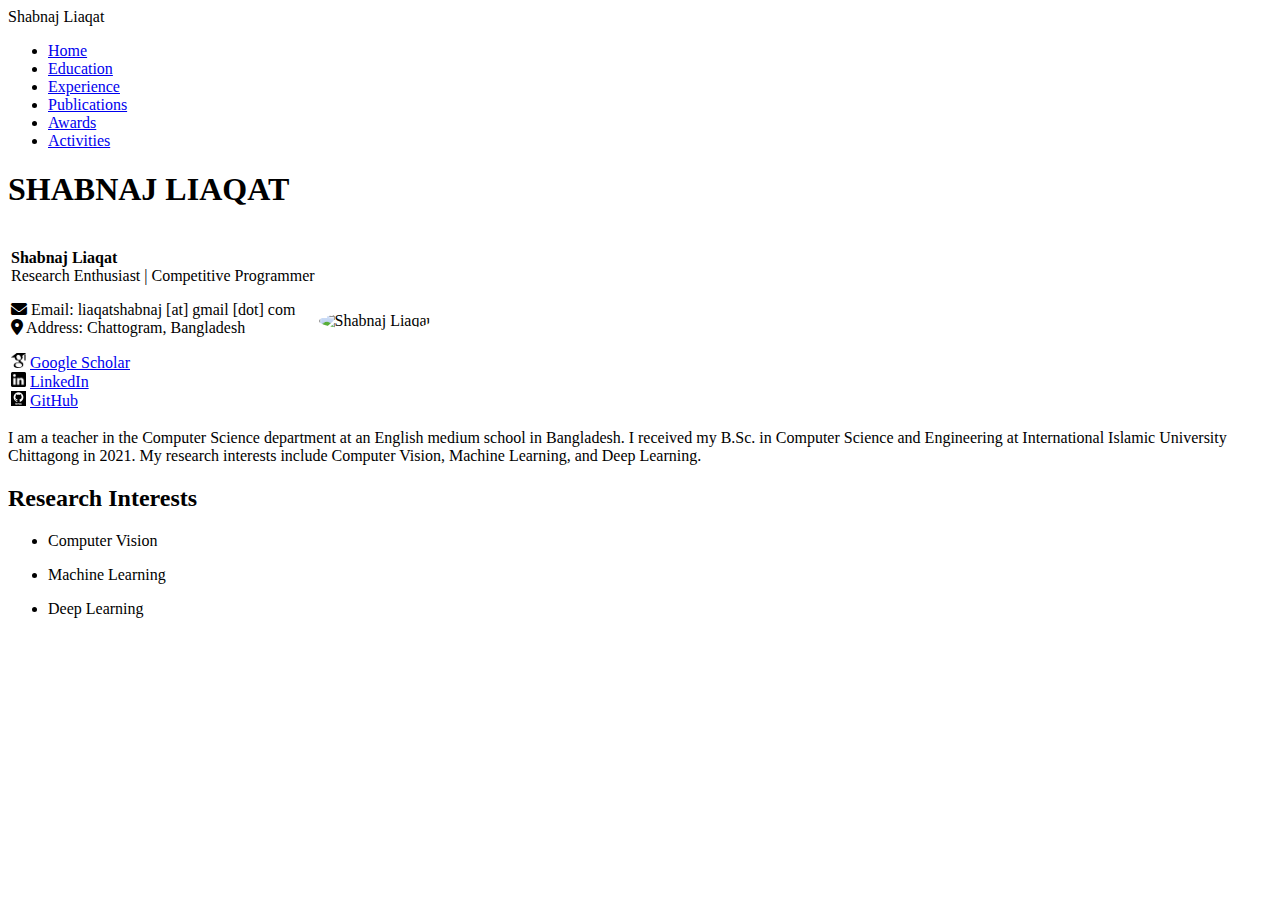
==== index.html @ 7ec05adc "Update index.html" ====
<!DOCTYPE html PUBLIC "-//W3C//DTD XHTML 1.1//EN"
  "http://www.w3.org/TR/xhtml11/DTD/xhtml11.dtd">
<html xmlns="http://www.w3.org/1999/xhtml" xml:lang="en">
<html lang="en">
  <head>
    <title>Shabnaj Liaqat</title>
    <meta charset="UTF-8">
    <meta name="viewport" content="width=device-width, initial-scale=1">
    <link rel="stylesheet" href="./styles.css" />
    <link rel="stylesheet" href="https://cdnjs.cloudflare.com/ajax/libs/font-awesome/6.0.0-beta3/css/all.min.css">
    
    <meta name="generator" content="jemdoc, see http://jemdoc.jaboc.net/" />
    <meta http-equiv="Content-Type" content="text/html;charset=utf-8" />
    <link rel="stylesheet" href="jemdoc.css" type="text/css" />
    <link rel="shortcut icon" type="image/x-icon" href="rsrc/sl-logo.jpg" />
  </head>
  <body>
    <nav id="navbar">
      <header id="name">Shabnaj Liaqat</header>
      <ul>
        <li><a class="nav-link" href="index.html">Home</a></li>
        <li><a class="nav-link" href="education.html">Education</a></li>
        <li><a class="nav-link" href="experience.html">Experience</a></li>
        <li><a class="nav-link" href="publications.html">Publications</a></li>
        <li><a class="nav-link" href="awards.html">Awards</a></li>
        <li><a class="nav-link" href="activities.html">Activities</a></li>
      </ul>
    </nav>
    <main id="main-doc">
      <div id="toptitle">
      <h1>SHABNAJ LIAQAT</h1>
      </div>
      <section class="main-section" id="Introduction">
        <table class="imgtable"><tr>
        
        <td text-align="right">
         <p> <b>Shabnaj Liaqat</b> <br />Research Enthusiast | Competitive Programmer</p>
         
          <p>
              <i class="fas fa-envelope"></i> Email: liaqatshabnaj [at] gmail [dot] com<br/>
              <i class="fas fa-map-marker-alt"></i> Address: Chattogram, Bangladesh
          </p>
      
      <img src="rsrc/google-scholar-icon.png" alt="google-scholar" width="15" height="15"> <a href="https://scholar.google.com/citations?user=OE6G2pMAAAAJ&hl=en" target="_blank">Google Scholar</a><br/>
      <img src="rsrc/linkedinLogo.png" alt="LinkedIn" width="15" height="15"> <a href="https://www.linkedin.com/in/shabnajl/" target="_blank">LinkedIn</a><br/>
      <img src="rsrc/githubIcon--blk.jpg" alt="GitHub" width="15" height="15"> <a href="https://github.com/shabnajL" target="_blank">GitHub</a><br/>
      <!---
      <img src="rsrc/cvIcon.jpg" alt="cvIcon" width="15" height="15"> <a href="" target="">Curriculum Vitae</a><br/>
      -->

      
      </td>
      <td>
        <!--- 
        <img src="rsrc/logo.jpg" alt="alt text" width="160px" height="160px" />&nbsp;</td> 
        -->
        <img src="rsrc/SL-image.jfif" alt="Shabnaj Liaqat" style="width: 185px; height: 200px; border-radius:50%" /> &nbsp;

      </td>
        
    
    </tr></table>
         

        <article>
          <p>I am a teacher in the Computer Science department at an English medium school in Bangladesh. 
          I received my B.Sc. in Computer Science and Engineering at International Islamic University Chittagong in 2021. 
          My research interests include Computer Vision, Machine Learning, and Deep Learning.
          </p>

          <h2>Research Interests</h2>
					<ul>
            <li><p>Computer Vision</p></li>
						<li><p>Machine Learning</p></li>
            <li><p>Deep Learning</p></li>
					</ul>
          
        </article>
      </section>
      
        
      
    </main>
  </body>
</html>
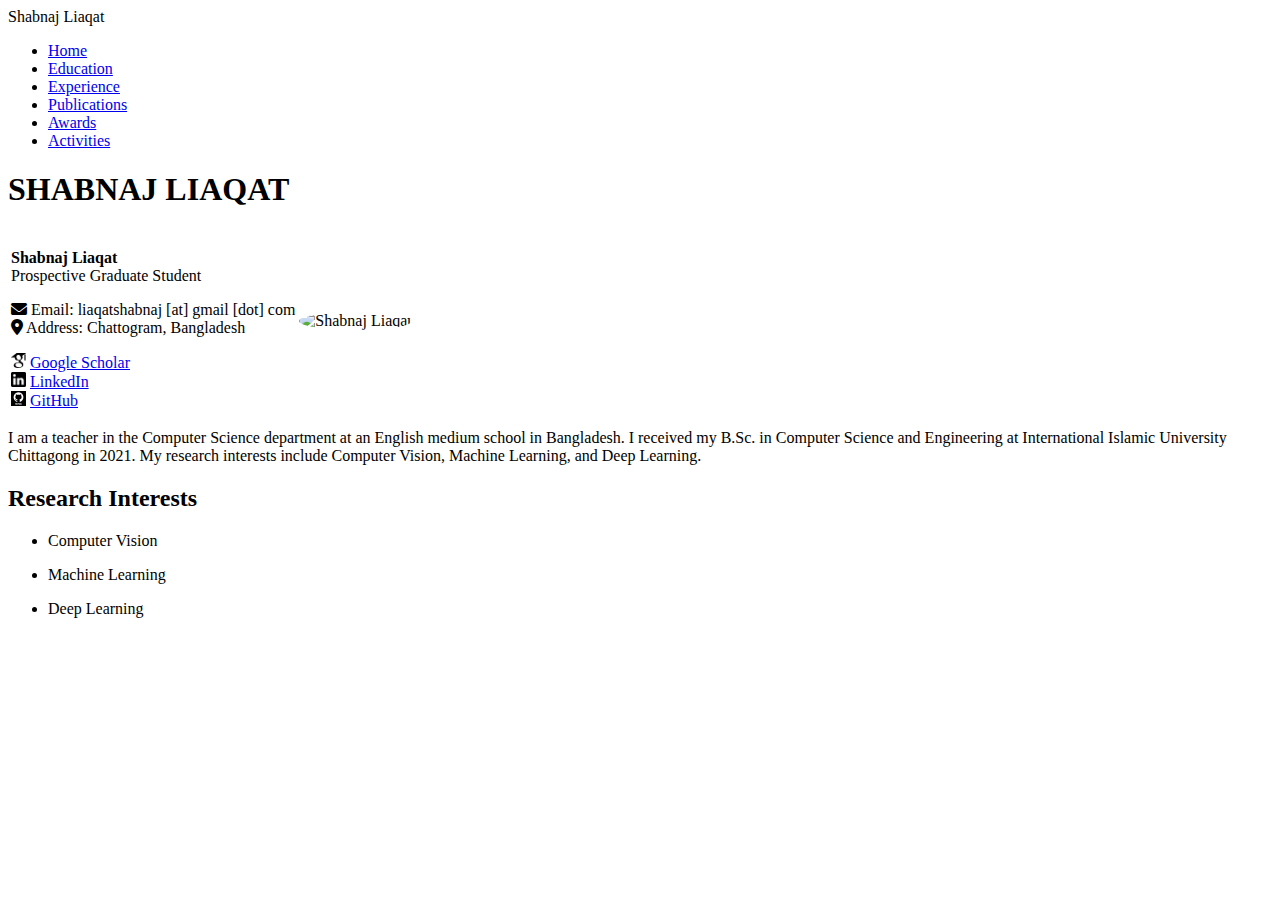
==== commit 3f48ca59: "Update index.html" ====
--- a/index.html
+++ b/index.html
@@ -34,7 +34,7 @@
         <table class="imgtable"><tr>
         
         <td text-align="right">
-         <p> <b>Shabnaj Liaqat</b> <br />Research Enthusiast | Competitive Programmer</p>
+         <p> <b>Shabnaj Liaqat</b> <br />Prospective Graduate Student</p>
          
           <p>
               <i class="fas fa-envelope"></i> Email: liaqatshabnaj [at] gmail [dot] com<br/>
